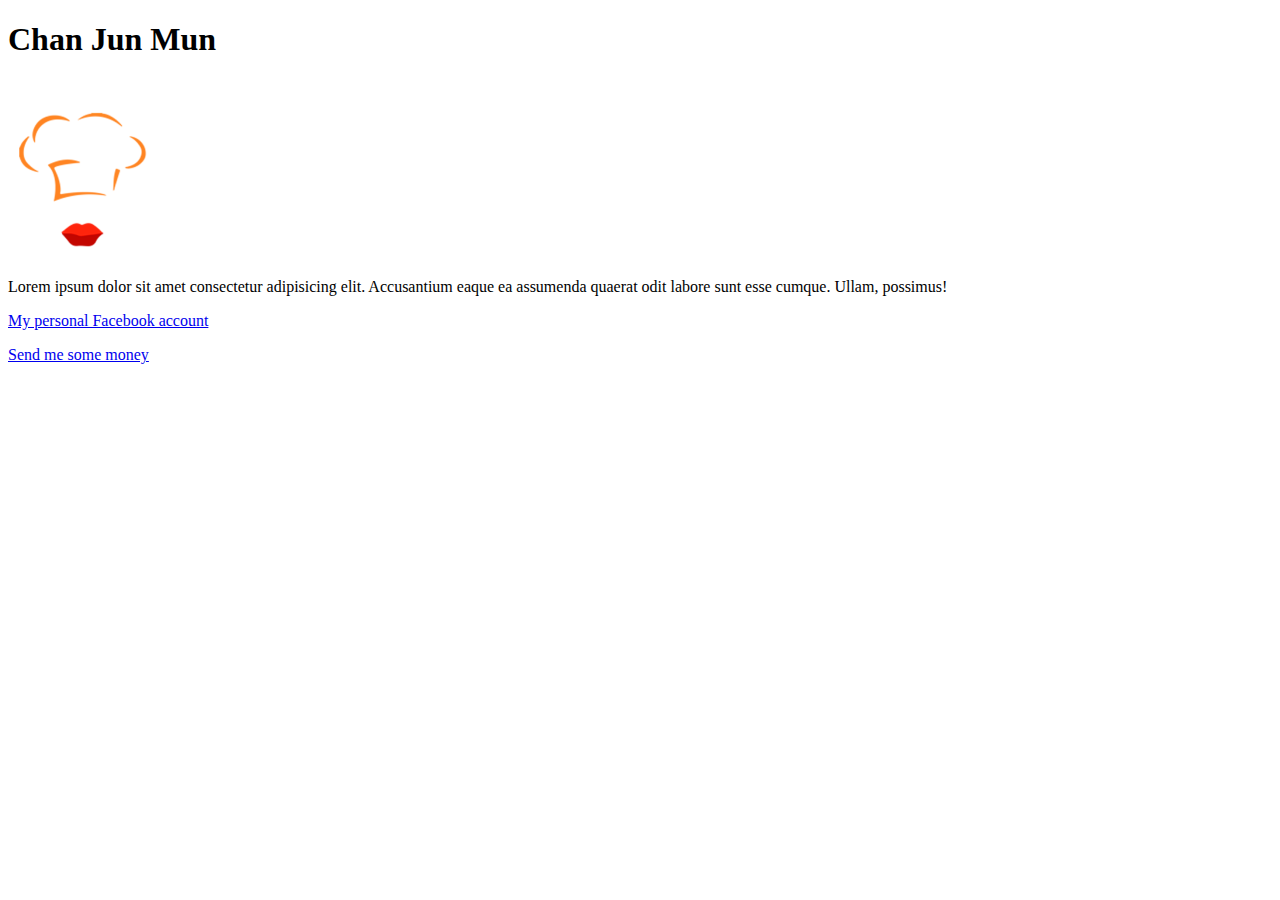
==== junmun/junmun.html @ 3845a0e0 "commit" ====
<!DOCTYPE html>
<html lang="en">
<head>
    <meta charset="UTF-8">
    <meta http-equiv="X-UA-Compatible" content="IE=edge">
    <meta name="viewport" content="width=device-width, initial-scale=1.0">
    <title>Chan Jun Mun</title>
</head>
<body>
    <div class="content">
        <h1>Chan Jun Mun</h1>

        <img src="/images/logo.png" alt="Company logo">

        <p>Lorem ipsum dolor sit amet consectetur adipisicing elit. Accusantium eaque ea assumenda quaerat 
            odit labore sunt esse cumque. Ullam, possimus!</p>

        <p>
            <a href="https://www.facebook.com/jun.mun.79">My personal Facebook account</a>
        </p>
      </div>
      
      <div class="footer">
        <p><a href="/contact/contact.html">Send me some money</a></p>
      </div>
    
    
</body>
</html>
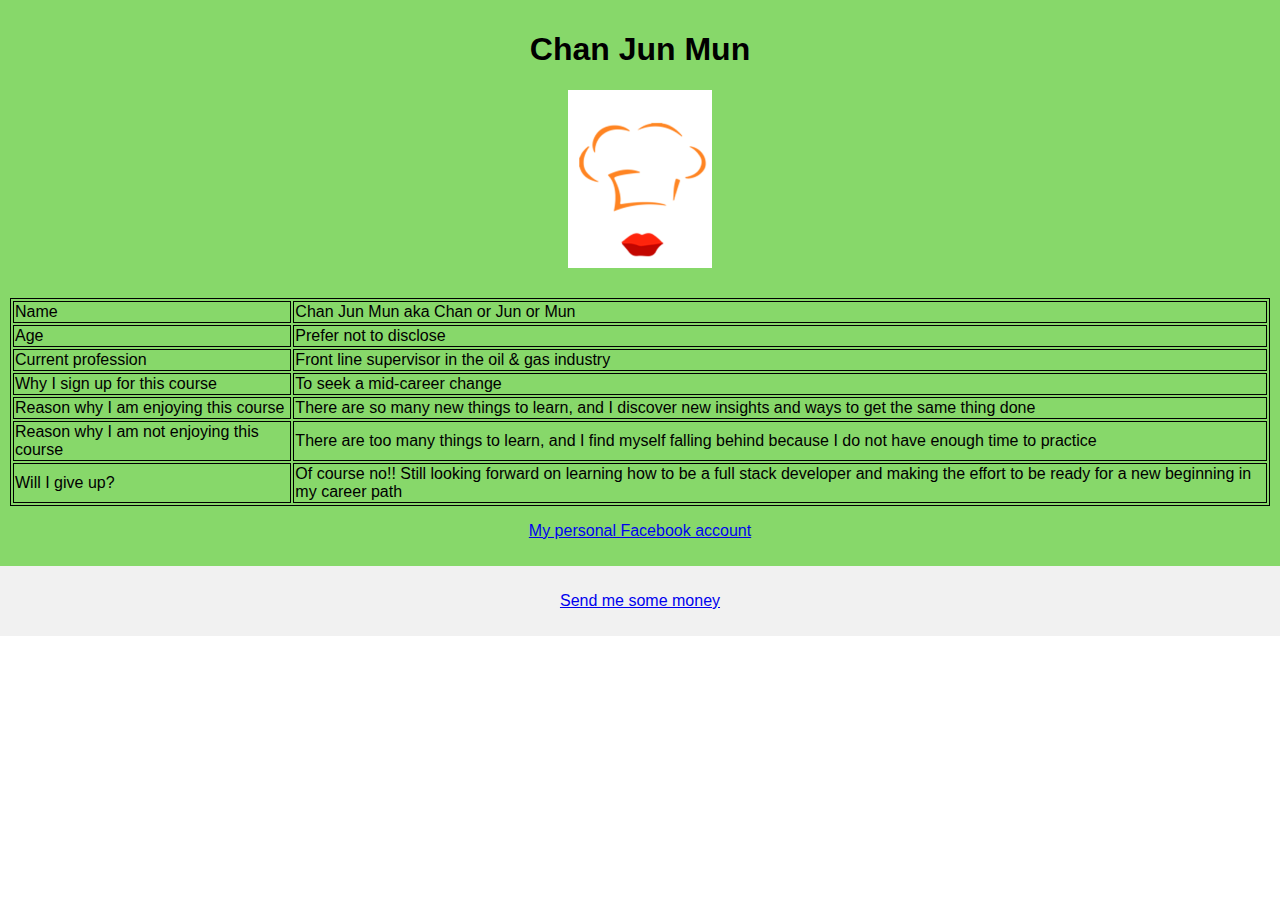
==== commit 61c17c63: "main" ====
--- a/junmun/junmun.html
+++ b/junmun/junmun.html
@@ -5,6 +5,7 @@
     <meta http-equiv="X-UA-Compatible" content="IE=edge">
     <meta name="viewport" content="width=device-width, initial-scale=1.0">
     <title>Chan Jun Mun</title>
+    <link rel="stylesheet" href="junmun.css" type="text/css">
 </head>
 <body>
     <div class="content">
@@ -12,8 +13,37 @@
 
         <img src="/images/logo.png" alt="Company logo">
 
-        <p>Lorem ipsum dolor sit amet consectetur adipisicing elit. Accusantium eaque ea assumenda quaerat 
-            odit labore sunt esse cumque. Ullam, possimus!</p>
+        <table>
+            <tr>
+                <td>Name</td>
+                <td>Chan Jun Mun aka Chan or Jun or Mun</td>
+            </tr>
+            <tr>
+                <td>Age</td>
+                <td>Prefer not to disclose</td>
+            </tr>
+            <tr>
+                <td>Current profession</td>
+                <td>Front line supervisor in the oil & gas industry</td>
+            </tr>
+            <tr>
+                <td>Why I sign up for this course</td>
+                <td>To seek a mid-career change</td>
+            </tr>
+            <tr>
+                <td>Reason why I am enjoying this course</td>
+                <td>There are so many new things to learn, and I discover new insights and ways to get the same thing done</td>
+            </tr>
+            <tr>
+                <td>Reason why I am not enjoying this course</td>
+                <td>There are too many things to learn, and I find myself falling behind because I do not have enough time to practice</td>
+            </tr>
+            <tr>
+                <td>Will I give up?</td>
+                <td>Of course no!! Still looking forward on learning how to be a full stack developer and making the effort to be ready for a new beginning in my career path</td>
+            </tr>
+
+        </table>
 
         <p>
             <a href="https://www.facebook.com/jun.mun.79">My personal Facebook account</a>
--- a/junmun/junmun.css
+++ b/junmun/junmun.css
@@ -0,0 +1,48 @@
+* {
+  box-sizing: border-box;
+  font-family: Arial, Helvetica, sans-serif;
+}
+
+body {
+  margin: 0;
+}
+
+h1 {
+    text-align: center;
+}
+
+img {
+  display: block;
+  margin-left: auto;
+  margin-right: auto;
+  padding-bottom: 30px;
+}
+
+.content {
+  background-color: #87d86a;
+  padding: 10px;
+  height: auto;
+
+}
+
+.content p{
+    text-align: center;
+}
+
+.content a{
+  text-align: center;
+}
+
+table, tr, td{
+  border: black 1px solid;
+}
+
+table {
+  width: auto;
+}
+
+.footer {
+  background-color: #f1f1f1;
+  padding: 10px;
+  text-align: center;
+}